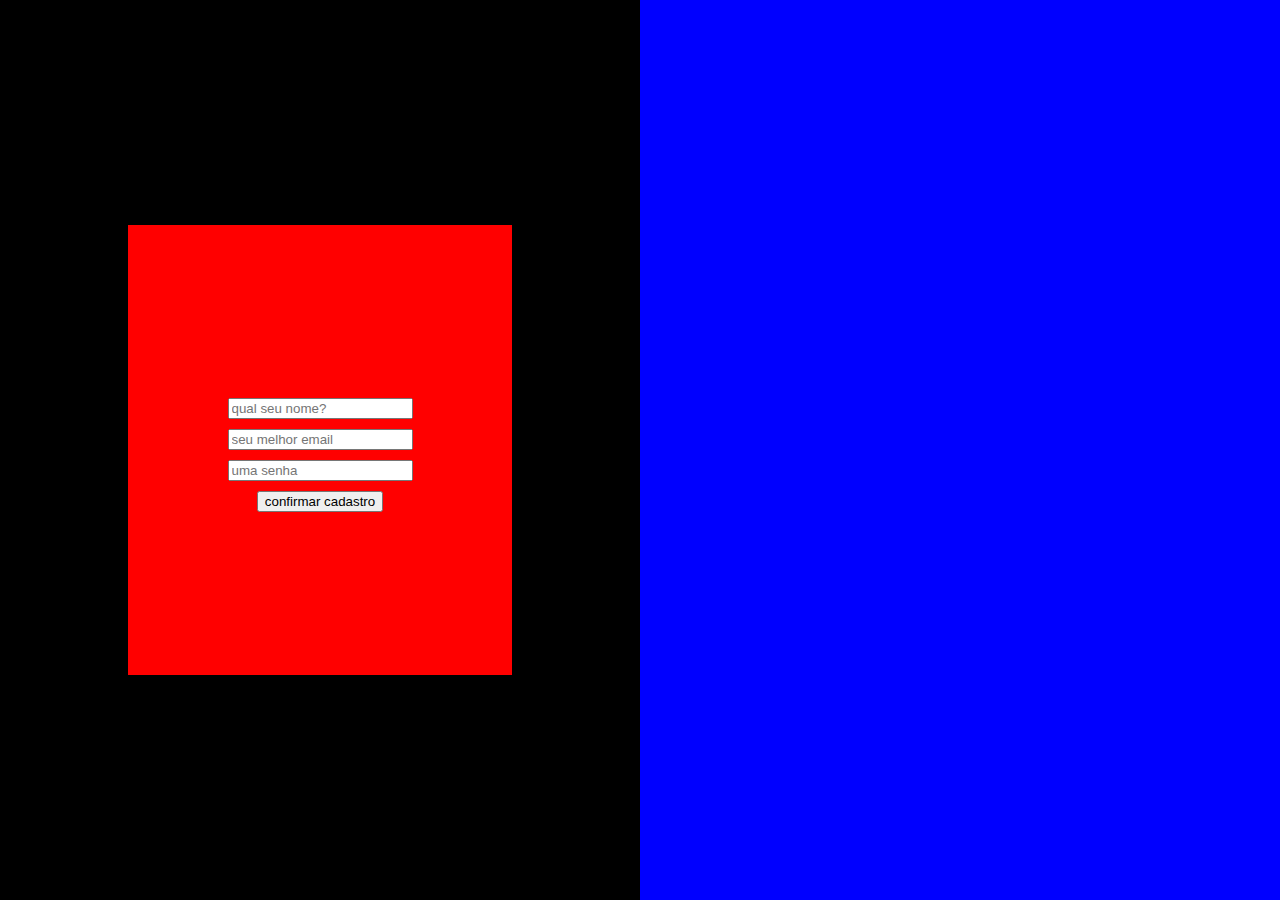
==== signUp/index.html @ b3048d02 "primeiro commit" ====
<!DOCTYPE html>
<html lang="pt-br">
<head>
    <meta charset="UTF-8">
    <meta http-equiv="X-UA-Compatible" content="IE=edge">
    <meta name="viewport" content="width=device-width, initial-scale=1.0">
    <title>signUp</title>
    <link rel="stylesheet" href="style.css">
</head>
<body>
    <section class="main">
        <div class="color1">
            <div class="box">
                <input class="cadastro" type="text" placeholder="qual seu nome?">
                <input class="cadastro" type="email" placeholder="seu melhor email">
                <input class="cadastro" type="password" placeholder="uma senha">
                <div>
                    <input class="cadastro" type="submit" value="confirmar cadastro">
                </div>
            </div>
        </div>
    </section>
</body>
</html>
---- signUp/style.css ----
*{
    margin: 0 auto;
    padding: 0 auto;
    box-sizing: border-box;
}

.main{
    background-color: blue;
    height: 100vh;
    width: 100vw;
    float: left;
    position: relative;
}

.color1{
    background-color: black;
    height: 100vh;
    width: 50vw;
    float: left;
    display: flex;
    align-items: center;
}

.box{
    background-color: red;
    height: 50vh;
    width: 30vw;
    display: flex;
    flex-direction: column;
    align-items: center;
    justify-content: center;
}

.cadastro{
    margin-top: 10px;
}
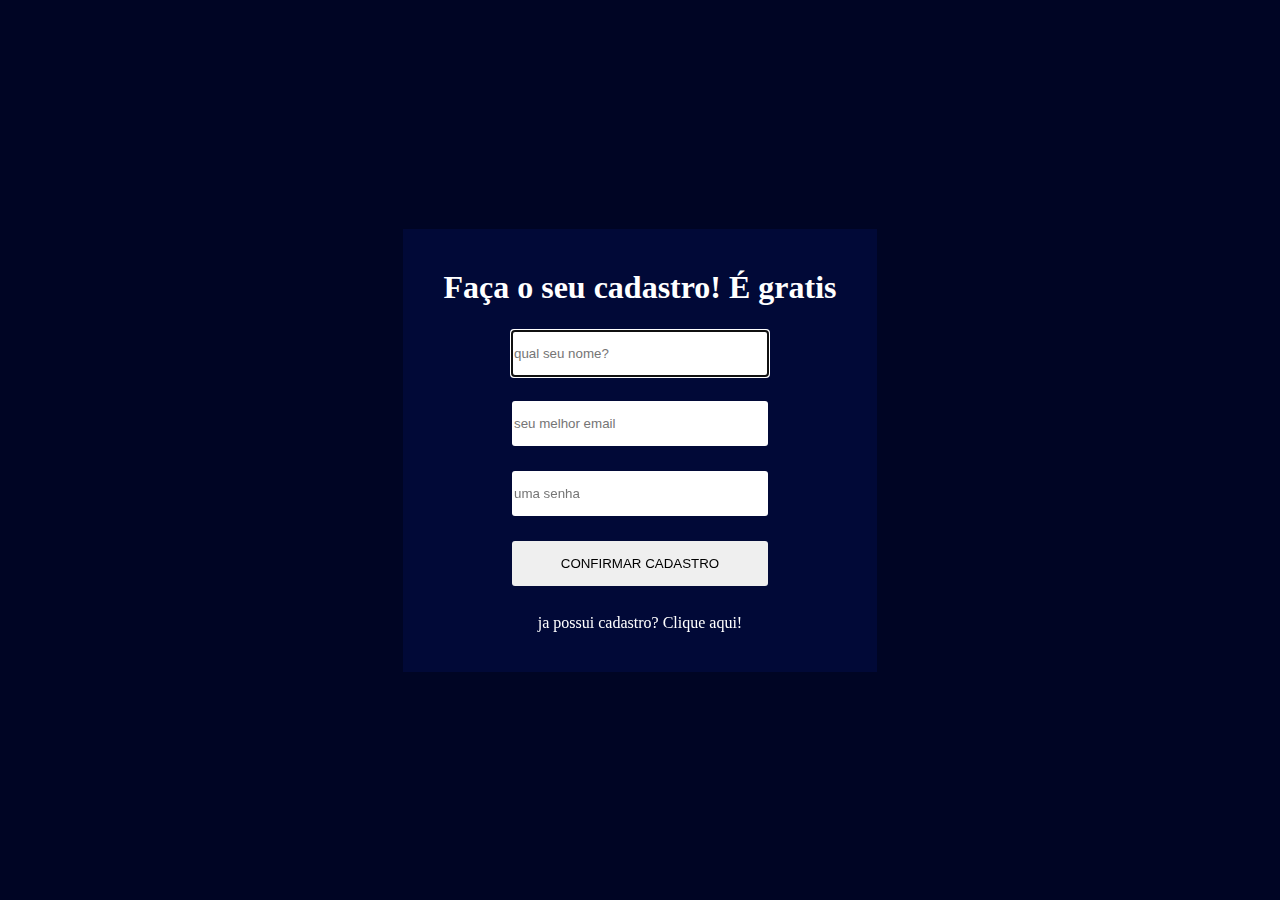
==== commit ffdf4f7b: "update pages" ====
--- a/signUp/index.html
+++ b/signUp/index.html
@@ -9,15 +9,17 @@
 </head>
 <body>
     <section class="main">
-        <div class="color1">
+        <div class="container">
+            <h1>Faça o seu cadastro! É gratis</h1>
             <div class="box">
-                <input class="cadastro" type="text" placeholder="qual seu nome?">
-                <input class="cadastro" type="email" placeholder="seu melhor email">
-                <input class="cadastro" type="password" placeholder="uma senha">
+                <input type="text" placeholder="qual seu nome?" autofocus>
+                <input type="email" placeholder="seu melhor email">
+                <input type="password" placeholder="uma senha">
                 <div>
-                    <input class="cadastro" type="submit" value="confirmar cadastro">
+                    <input class="button" type="submit" value="confirmar cadastro">
                 </div>
             </div>
+            <p>ja possui cadastro? <a href="/login/index.html">Clique aqui!</a></p>
         </div>
     </section>
 </body>
--- a/signUp/style.css
+++ b/signUp/style.css
@@ -5,32 +5,58 @@
 }
 
 .main{
-    background-color: blue;
+    background-color: #000524;
     height: 100vh;
     width: 100vw;
-    float: left;
-    position: relative;
+    display: flex;
+    align-items: center;
+    flex-direction: column;
+    justify-content: center;
 }
 
-.color1{
-    background-color: black;
-    height: 100vh;
-    width: 50vw;
-    float: left;
-    display: flex;
-    align-items: center;
+.container{
+    background-color: #010937;
+    padding: 40px;
+}
+h1{
+    color: #fff;
+    text-align: center;
 }
 
 .box{
-    background-color: red;
-    height: 50vh;
-    width: 30vw;
     display: flex;
     flex-direction: column;
-    align-items: center;
-    justify-content: center;
 }
 
-.cadastro{
-    margin-top: 10px;
+input{
+    margin-top: 25px;
+    color: #000524;
+    height: 5vh;
+    width: 20vw;
+    border: none;
+    border-radius: 3px;
 }
+
+.button{
+    color: #000;
+    text-transform: uppercase;
+}
+
+.button:hover{
+    cursor: pointer;
+    background-color: #a6a6a6;
+    transition: 0.2s;
+}
+
+p, a{
+    text-decoration: none;
+    color: #fff;
+    text-align: center;
+    margin-top: 28px;
+}
+
+a:hover{
+    cursor: pointer;
+    color: #a6a6a6;
+    transition: 0.2s;
+}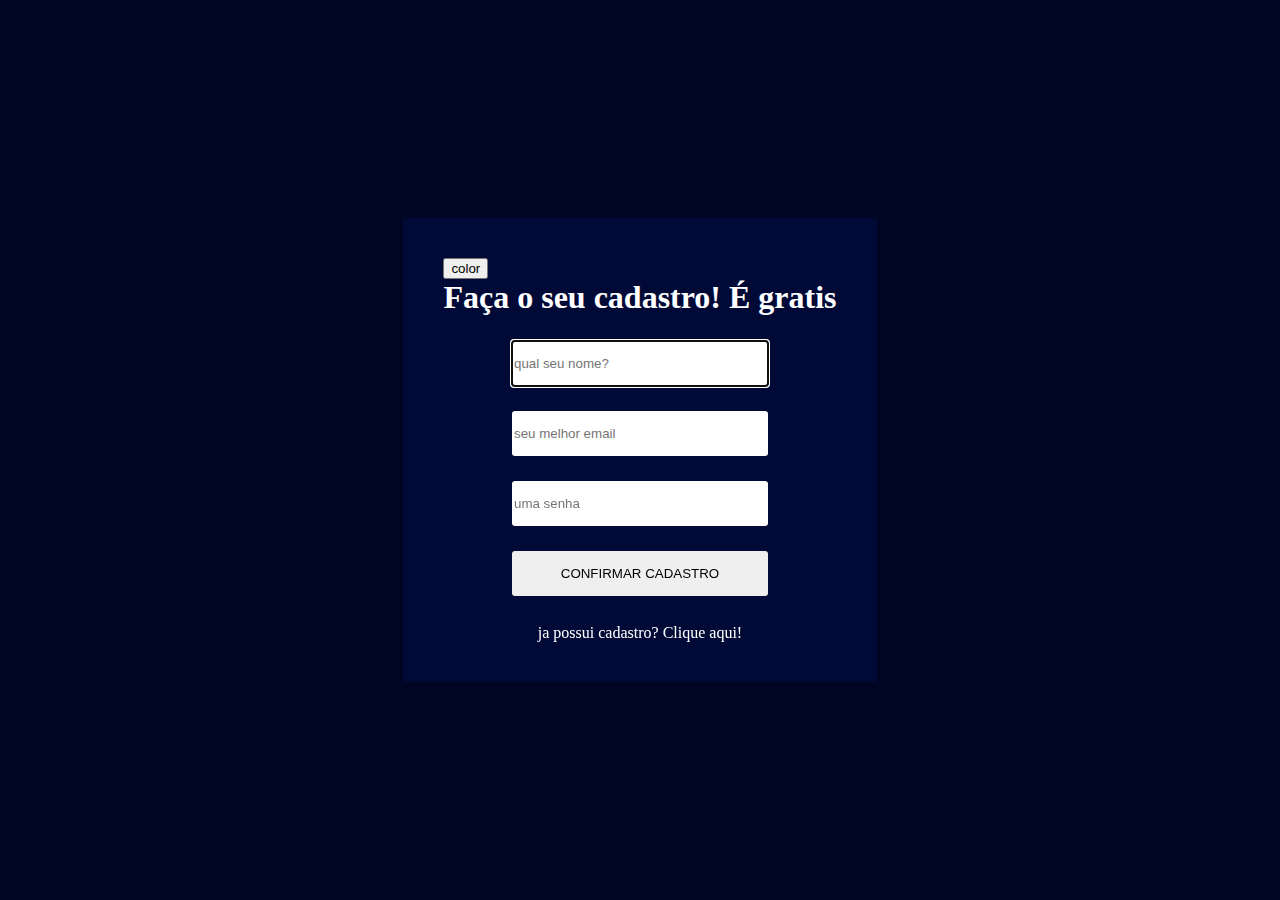
==== commit 010cdd3a: "comitt to master" ====
--- a/signUp/index.html
+++ b/signUp/index.html
@@ -10,6 +10,7 @@
 <body>
     <section class="main">
         <div class="container">
+            <button class="color">color</button>
             <h1>Faça o seu cadastro! É gratis</h1>
             <div class="box">
                 <input type="text" placeholder="qual seu nome?" autofocus>
@@ -22,5 +23,7 @@
             <p>ja possui cadastro? <a href="/login/index.html">Clique aqui!</a></p>
         </div>
     </section>
+
+    <script src="script.js"></script>
 </body>
 </html>